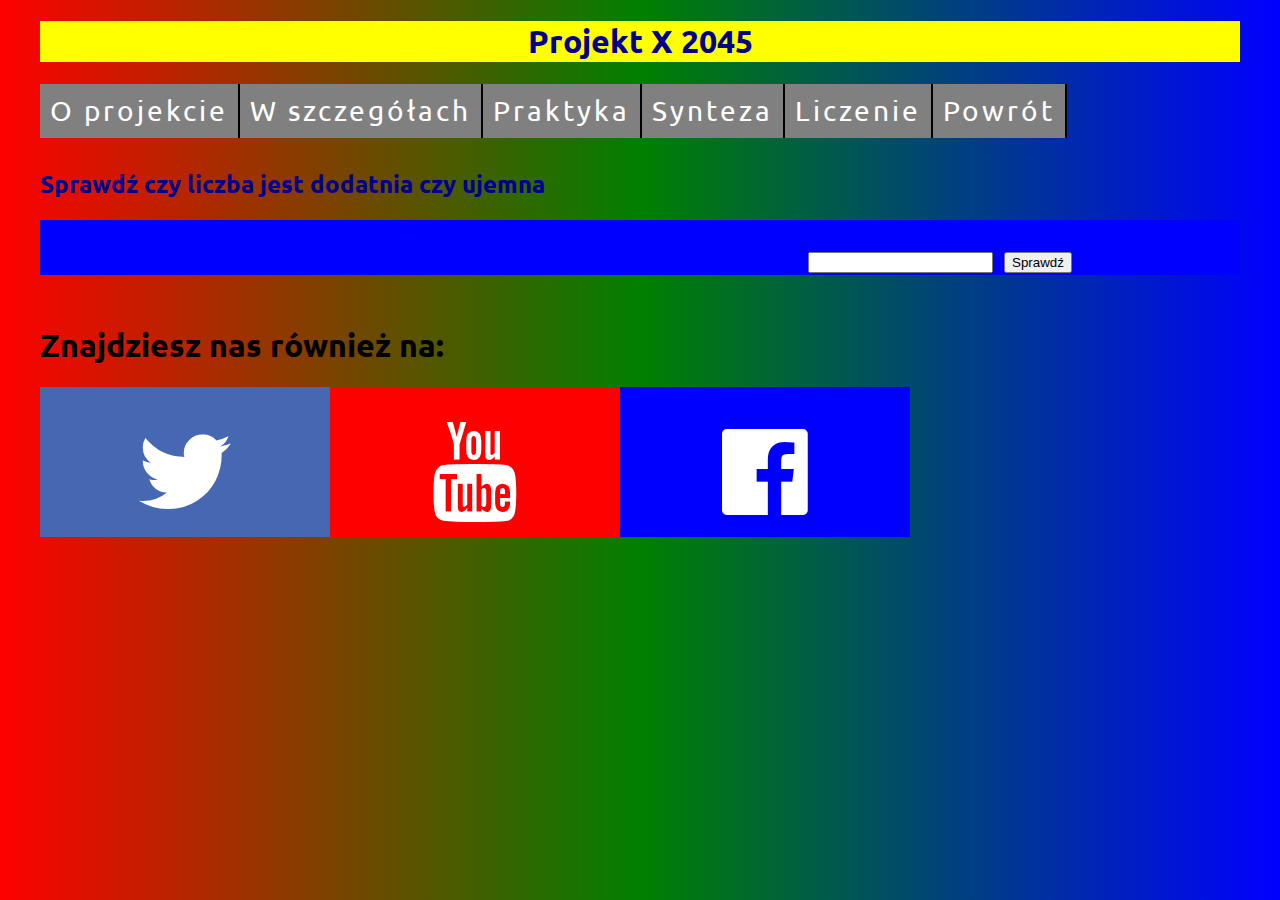
==== liczenie.html @ f4fa4bd8 "Add files via upload" ====
<!DOCTYPE html>
<html lang="pl">
<meta charset="utf-8"/>
<title>Menu główne</title>
<link rel="stylesheet" href="style.css" type="text/css">
<link href="https://fonts.googleapis.com/css2?family=Ubuntu&display=swap" rel="stylesheet">
<link rel="stylesheet" href="css/twitter.css" type="text/css">
<script type="text/javascript" src="liczenie.js"></script>
</head>
<body>

<div id="container">
<div id="topbar">
<h1>Projekt X 2045<h1>
</div>
<div id="menu">
<div class="option"> <a href="o projekcie.html">O projekcie </a></div>
<div class="option"> <a href="wszczegolach.html"> W szczegółach</a></div>
<div class="option"><a href="praktyka.html">Praktyka</a></div>
<div class="option"><a href="synteza.html">Synteza</a></div>
<div class="option"><a href="liczenie.html">Liczenie</a></div>
<div class="option"><a href="index.html">Powrót</a></div>
<div style="clear: both;"</div>
    
<h2>Sprawdź czy liczba jest dodatnia czy ujemna</h2>

    <div id="wynik"></div>
    <div id="liczenie">
    <input type="text" id="pole"/>
    <input type="submit" value="Sprawdź" onclick="sprawdz()"/>
    </div>
  

       

<h1>Znajdziesz nas również na:</h1> 

<div class="socials">
<div class="tw"><a href="https://twitter.com/" target="_blank" <i class="icon-twitter"> </i></a> </div>
<div class="yt"><a href="https://www.youtube.com/" target="_blank"> <i class="icon-youtube"></i></a></div>
<div class="fb"><a href="https://www.facebook.com/" target="_blank" <i class="icon-facebook-official"></i></a>
</div>

</div>
</body>
</html>
---- style.css ----
body
{font-family: 'Ubuntu', sans-serif;
width: 1200px;
background: linear-gradient( to right, red, green, blue);
margin-right: auto;
margin-left: auto;
}

#container

#topbar
{
color: darkblue;
text-align: center;
background-color: yellow;
}


#menu
{
margin-top: 10px;}


.option 
{
background-color: gray;
padding: 10px;
float: left;
letter-spacing: 3px;
min-width: 50px;
font-size: 28px;
height: 34px;
border-right: 2px solid black;
margin-bottom:30px;


}

.option:hover
{cursor:pointer;
opacity: 60%;
}

#content
{padding: 10px;
margin-top: 20px;
font-style: justify;
padding: 20px;}

#liczenie
{width: 600px;
  float: left;
  text-align: center;
  background-color: blue;
  margin-top: 30px;
  font-size: 48px;
  color: white;
  height: 55px;
  margin: auto;
  margin-bottom:50px;
  }


#wynik
{width: 600px;
float: left;
text-align: center;
background-color: blue;
margin-top: 30px;
font-size: 48px;
color: white;
height: 55px;
margin: auto;
margin-bottom:50px;
}

a:link, a:visited {
  color: white;
  text-decoration: none;
  display: inline-block;
}


h2{color: darkblue;
}
.socials
{
width: 870px;
background-color: #303030;
height: 150px;
text-decoration: none;
display: inline;
margin-top: 15px;
}

.yt


{
float: left;
width: 290px;
background-color: red;
height: 150px;
text-decoration: none;

}

.tw
{
float: left;
width: 290px;
background-color: #4668b3;
height: 150px;}

.fb
{
float: left;
width: 290px;
background-color: blue;
height: 150px;}
---- css/twitter.css ----
@font-face {
  font-family: 'twitter';
  src: url('../font/twitter.eot?18182112');
  src: url('../font/twitter.eot?18182112#iefix') format('embedded-opentype'),
       url('../font/twitter.woff2?18182112') format('woff2'),
       url('../font/twitter.woff?18182112') format('woff'),
       url('../font/twitter.ttf?18182112') format('truetype'),
       url('../font/twitter.svg?18182112#twitter') format('svg');
  font-weight: normal;
  font-style: normal;
}
/* Chrome hack: SVG is rendered more smooth in Windozze. 100% magic, uncomment if you need it. */
/* Note, that will break hinting! In other OS-es font will be not as sharp as it could be */
/*
@media screen and (-webkit-min-device-pixel-ratio:0) {
  @font-face {
    font-family: 'twitter';
    src: url('../font/twitter.svg?18182112#twitter') format('svg');
  }
}
*/
 
 [class^="icon-"]:before, [class*=" icon-"]:before {
  font-family: "twitter";
  font-style: normal;
  font-weight: normal;
  speak: never;
 
  display: inline-block;
  text-decoration: inherit;
  width: 1em;
  margin-right: .2em;
  text-align: center;
  /* opacity: .8; */
 
  /* For safety - reset parent styles, that can break glyph codes*/
  font-variant: normal;
  text-transform: none;
 
  /* fix buttons height, for twitter bootstrap */
  line-height: 1em;
 
  /* Animation center compensation - margins should be symmetric */
  /* remove if not needed */
  margin-left: .2em;
 
  /* you can be more comfortable with increased icons size */
  /* font-size: 120%; */
 
  /* Font smoothing. That was taken from TWBS */
  -webkit-font-smoothing: antialiased;
  -moz-osx-font-smoothing: grayscale;
 
  /* Uncomment for 3D effect */
  /* text-shadow: 1px 1px 1px rgba(127, 127, 127, 0.3); */
}
 
.icon-googleplus:before { content: '\e800';  font-size: 100px; margin-top: 35px; margin-left: 95px; margin-right: 95px; border-radius: 15px;} /* '' */
.icon-youtube:before { content: '\f167'; font-size: 100px; margin-top: 35px; margin-left: 95px; margin-right: 95px; border-radius: 15px;} /* '' */
.icon-youtube-play:before { content: '\f16a'; font-size: 100px; margin-top: 35px; margin-left: 95px; margin-right: 95px; border-radius: 15px;} /* '' */
.icon-facebook-official:before { content: '\f230'; font-size: 100px; margin-top: 35px; margin-left: 95px; margin-right: 95px; border-radius: 15px;} /* '' */
.icon-twitter:before { content: '\f309'; font-size: 100px; margin-top: 35px; margin-left:95px; margin-right: 95px; border-radius: 15px;} /* '' */
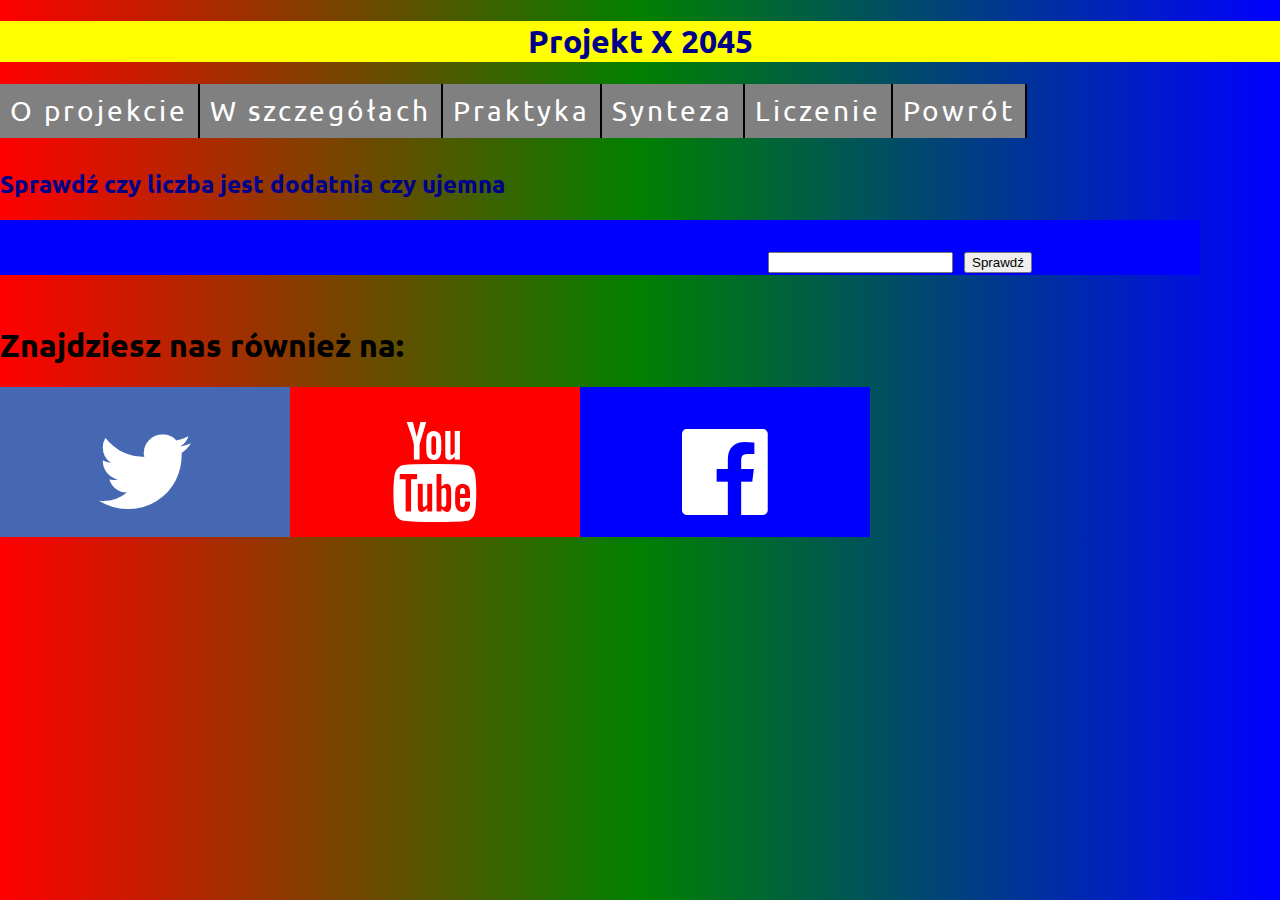
==== commit ac936159: "Update liczenie.html" ====
--- a/liczenie.html
+++ b/liczenie.html
@@ -1,6 +1,7 @@
 <!DOCTYPE html>
 <html lang="pl">
 <meta charset="utf-8"/>
+<meta name="viewport" content="width=device-width, initial-scale=1.0"> 
 <title>Menu główne</title>
 <link rel="stylesheet" href="style.css" type="text/css">
 <link href="https://fonts.googleapis.com/css2?family=Ubuntu&display=swap" rel="stylesheet">
@@ -43,4 +44,4 @@
 
 </div>
 </body>
-</html>+</html>
--- a/style.css
+++ b/style.css
@@ -1,7 +1,8 @@
 body
 {font-family: 'Ubuntu', sans-serif;
-width: 1200px;
+width: auto;
 background: linear-gradient( to right, red, green, blue);
+background-style: cover; 
 margin-right: auto;
 margin-left: auto;
 }
